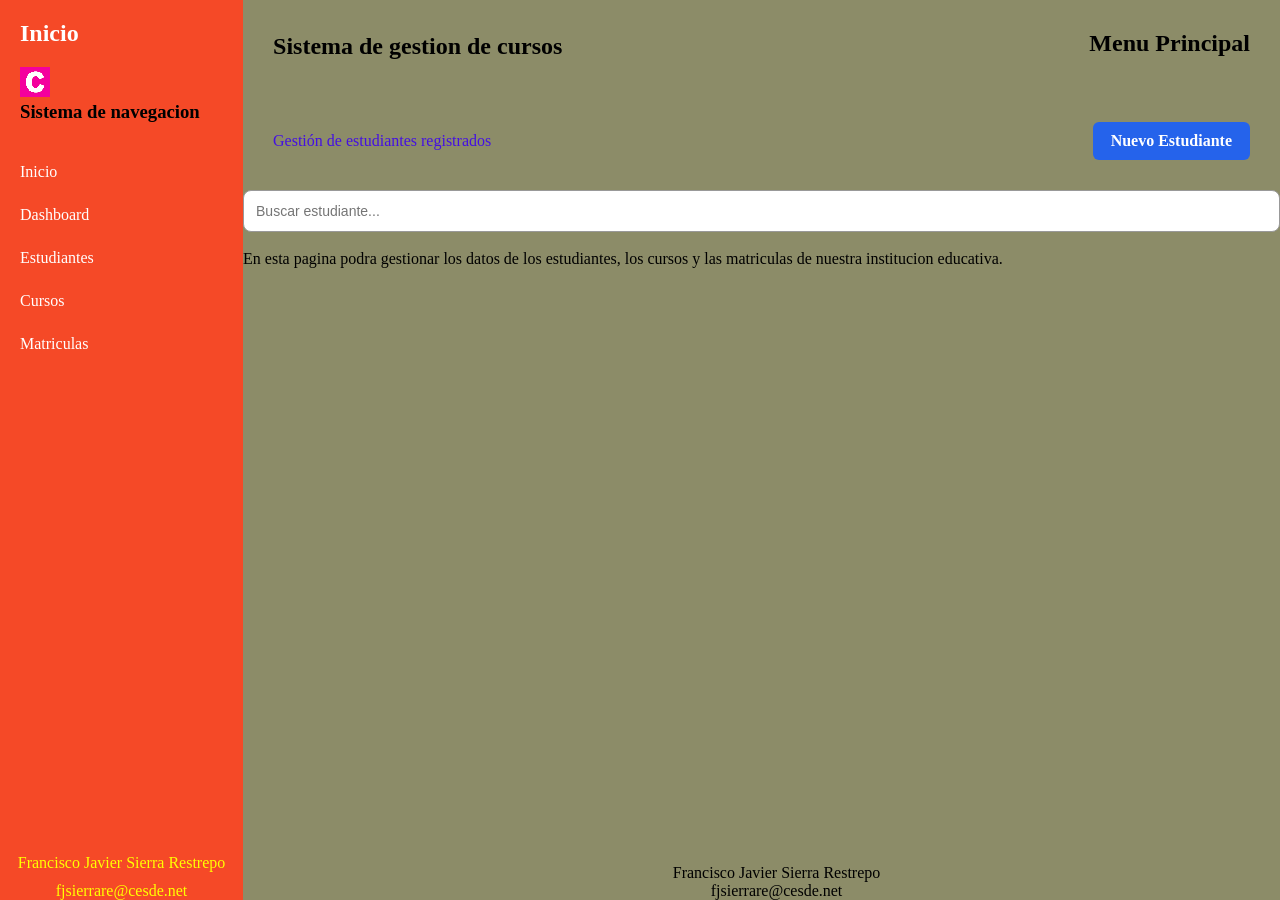
==== FranciscoSierra/index.html @ 2c48fd1b "Reorganizar estructura de carpetas, rutas relativas y clases" ====
<!doctype html>
<html lang="en">
  <head>
    <meta charset="UTF-8" />
    <meta name="viewport" content="width=device-width, initial-scale=1.0" />
    <link rel="stylesheet" href="css/styles.css" />
    <title>Mi primera pagina</title>
    </style>
  </head>
  <body class="Body">
      <aside class="Sidebar">
        <header class="Sidebar-header">
          <h1 class="tittle-sidebar">Inicio</h1>
          <div class="logo">
            <img
              src="img/Cesde.png"
              alt="Logo"
            />
            <h3>Sistema de navegacion</h3>
          </div>
        </header>
        <nav class="nav">
          <ul class="menu">
            <li><a href="index.html" class="activo">Inicio</a></li>
            <li><a href="pages/dashboard.html">Dashboard</a></li>
            <li><a href="pages/estudiantes.html">Estudiantes</a></li>
            <li><a href="pages/cursos.html">Cursos</a></li>
            <li><a href="pages/matriculas.html">Matriculas</a></li>
          </ul>
        </nav>
        <footer class="Sidebar-footer">
          <p>Francisco Javier Sierra Restrepo</p>
          <p>fjsierrare@cesde.net</p>
        </footer>
      </aside>
      <main class="Main">
        <header class="Header-main">
          <h2>Sistema de gestion de cursos</h2>
          <h1>Menu Principal</h1>
        </header>
        <div class="Header-main">
          <div>
            <p>Gestión de estudiantes registrados</p>
          </div>
          <a href="#" class="btn-principal"> Nuevo Estudiante </a>
        </div>

        <input
          class="Buscador"
          type="text"
          placeholder="Buscar estudiante..."
        />
        <div class="Main-div2">
          <p>
            En esta pagina podra gestionar los datos de los estudiantes, los
            cursos y las matriculas de nuestra institucion educativa.
          </p>
        </div>
        <footer class="Footer-main">
          <p>Francisco Javier Sierra Restrepo</p>
          <p>fjsierrare@cesde.net</p>
        </footer>
      </main>
  </body>
</html>
---- FranciscoSierra/css/styles.css ----
* {
          box-sizing: border-box;
          margin: 0;
          padding: 0;
        }
        .Body {
          display: flex;
        }
        .Sidebar {
          width: 300px;
          height: 100vh;
          background-color: #f54927;
          display: flex;
          flex-direction: column;
        }
        .main {
          width: 100%;
          display: flex;
          flex-direction: column;
          background-color: #8c8c68;
          margin: 20px;
        }
        .tittle-sidebar {
          color: white;
          text-align: justify;
          margin: 20px;
        }
        .logo {
          margin: 20px;
          text-align: justify;
        }
        .nav {
          flex: 1;
        }
        .nav a {
          color: white;
          text-decoration: none;
        }
        .menu {
          display: flex;
          flex-direction: column;
          gap: 25px;
          margin-top: 20px;
          margin-bottom: 30px;
          margin-left: 20px;
          list-style: none;
        }
        .Sidebar-footer {
          display: flex;
          flex-direction: column;
          gap: 10px;
          align-items: center;
          color: yellow;
        }
        .Main {
          width: 100%;
          background-color: #8c8c68;
          display: flex;
          flex-direction: column;
        }
        .main-div{
          display: flex;
          flex-direction: column;
          margin: 30px;
          flex: 1;
        }
        .Header-main {
          display: flex;
          justify-content: space-between;
          align-items: center;          
          margin: 30px;
        }
        .Header-main h1 {
          margin-bottom: 5px;
          font-size: 24px;
        }
        .Header-main p {
          color: #4410e2;
        }
        .btn-principal {
          text-decoration: none;
          background: #2563eb;
          color: white;
          padding: 10px 18px;
          border-radius: 6px;
          font-weight: 600;
        }
        .btn-principal:hover {
          background: #1d4ed8;
        }
        .Buscador {
          width: 100%;
          padding: 12px;
          border: 1px solid #999;
          border-radius: 8px;
          margin-bottom: 18px;
          font-size: 14px;
        } 
        .tabla{
          flex: 1;
        }
        table {
          background: white;
          border-radius: 12px;
          overflow: hidden;
          border: 1px solid #e5e7eb;
          width: 100%;
          border-collapse: collapse;
        }
        th {
          background-color: red;
          text-align: left;
          padding: 16px;
          font-weight: 700;
        }

        td {
          padding: 16px;
          background-color: orange;
        }

        tbody tr {
          border-top: 1px solid #e5e7eb;
        }
        .editar {
          color: blue;
          text-decoration: none;
          margin-right: 10px;
        }
        .eliminar {
          color: red;
          text-decoration: none;
        }
        .Header-main {
          margin: 30px;
        }
        .Footer-main {
          margin-left: 30px;
          text-align: center;
        }
        .espacio-tabla {
          flex: 1;
        }
        .Todas-las-card {
          display: grid;
          grid-template-columns: repeat(3, 1fr);
          gap: 20px;
        }
        .card {
        background-color: rgb(222, 210, 210);
        border-radius: 12px;
        padding: 20px;
        min-height: 110px;
        border: 1px solid #e5e7eb;
      }
      .card h2 {
        font-size: 24px;
        margin-top: 10px;
      }
      .badge {
        display: inline-block;
        padding: 8px 12px;
        border-radius: 8px;
        font-size: 12px;
        font-weight: bold;
      }
      .azul {
        background-color: #3498db;
        color: white;
      }
      .naranja {
        background-color: #e67e22;
        color: white;
      }
      .rojo {
        background-color: #e74c3c;
        color: white;
      }
      .verde {
        background-color: #2ecc71;
        color: white;
      }
      .amarillo {
        background-color: #f1c40f;
        color: white;
      }
      .gris {
        background-color: #95a5a6;
        color: white;
      }
      .Main-div2{
        flex: 1;
      }
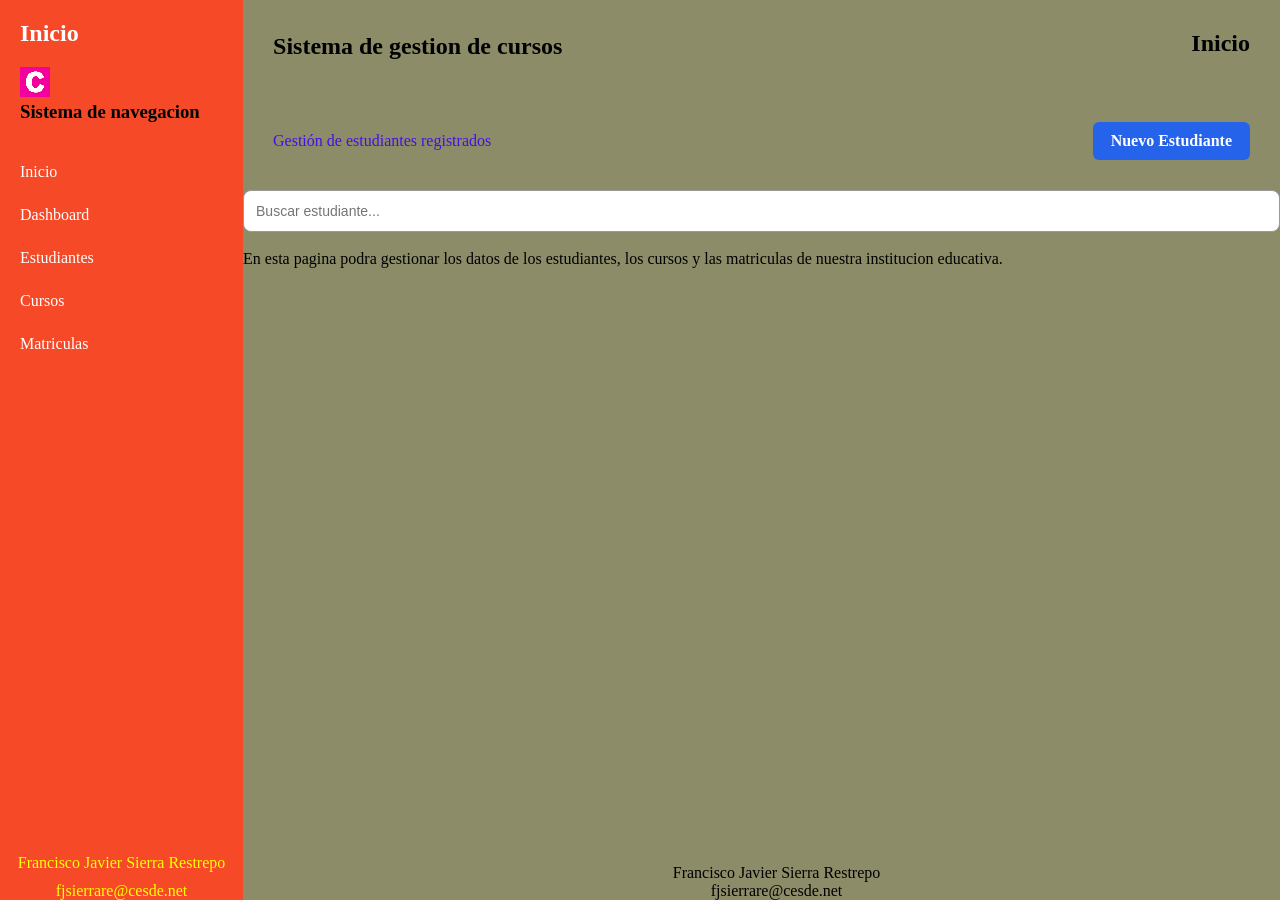
==== commit c899adf5: "Formulario estudiantes" ====
--- a/FranciscoSierra/index.html
+++ b/FranciscoSierra/index.html
@@ -36,7 +36,7 @@
       <main class="Main">
         <header class="Header-main">
           <h2>Sistema de gestion de cursos</h2>
-          <h1>Menu Principal</h1>
+          <h1>Inicio</h1>
         </header>
         <div class="Header-main">
           <div>
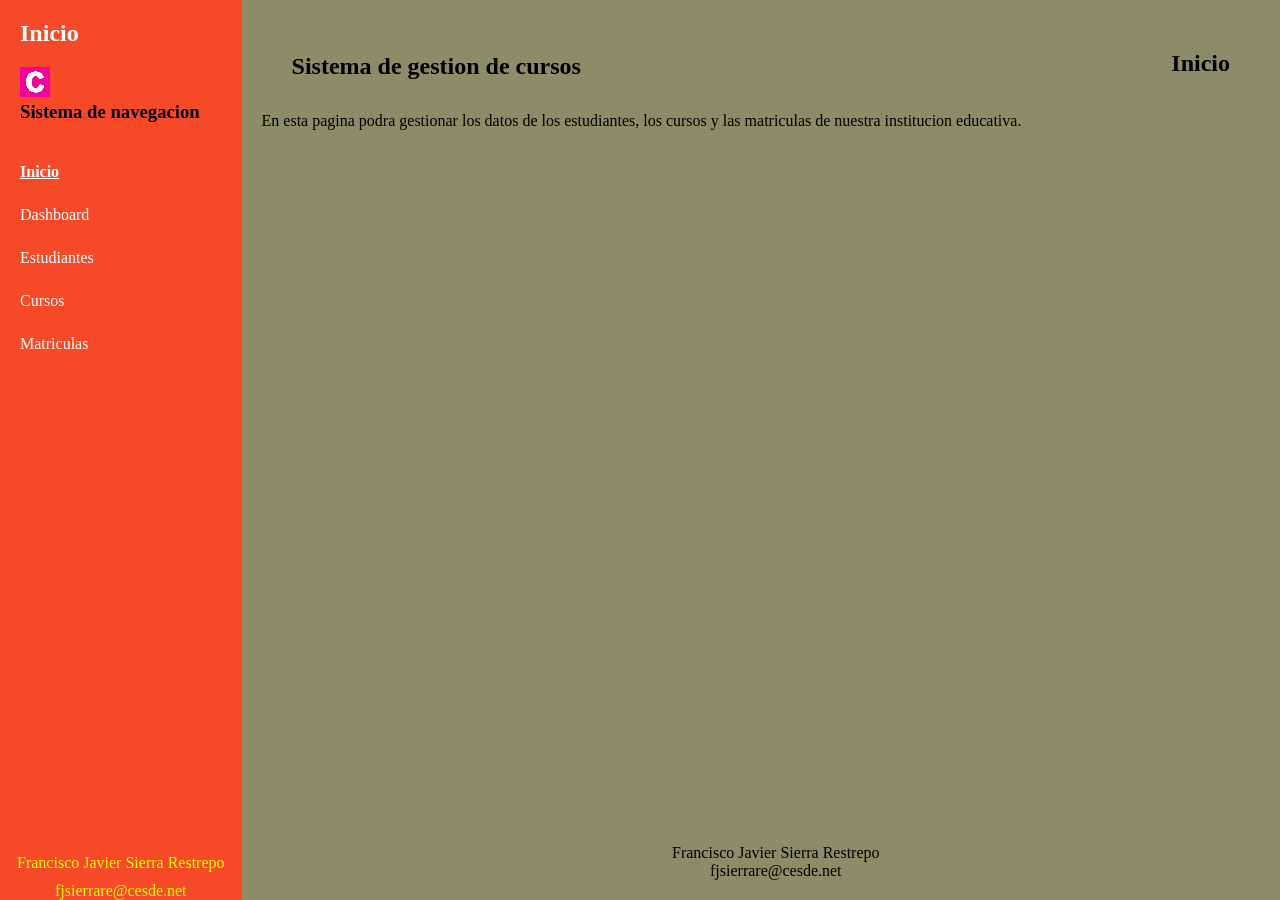
==== commit bae63314: "Limpiar CSS y agregar estidlo al enlace activo" ====
--- a/FranciscoSierra/index.html
+++ b/FranciscoSierra/index.html
@@ -1,11 +1,10 @@
 <!doctype html>
-<html lang="en">
+<html lang="es">
   <head>
     <meta charset="UTF-8" />
     <meta name="viewport" content="width=device-width, initial-scale=1.0" />
     <link rel="stylesheet" href="css/styles.css" />
-    <title>Mi primera pagina</title>
-    </style>
+    <title>Sistema de gestion de cursos</title>
   </head>
   <body class="Body">
       <aside class="Sidebar">
@@ -38,18 +37,6 @@
           <h2>Sistema de gestion de cursos</h2>
           <h1>Inicio</h1>
         </header>
-        <div class="Header-main">
-          <div>
-            <p>Gestión de estudiantes registrados</p>
-          </div>
-          <a href="#" class="btn-principal"> Nuevo Estudiante </a>
-        </div>
-
-        <input
-          class="Buscador"
-          type="text"
-          placeholder="Buscar estudiante..."
-        />
         <div class="Main-div2">
           <p>
             En esta pagina podra gestionar los datos de los estudiantes, los
--- a/FranciscoSierra/css/styles.css
+++ b/FranciscoSierra/css/styles.css
@@ -12,13 +12,6 @@
           background-color: #f54927;
           display: flex;
           flex-direction: column;
-        }
-        .main {
-          width: 100%;
-          display: flex;
-          flex-direction: column;
-          background-color: #8c8c68;
-          margin: 20px;
         }
         .tittle-sidebar {
           color: white;
@@ -35,6 +28,10 @@
         .nav a {
           color: white;
           text-decoration: none;
+        }
+        .nav a.activo {
+          font-weight: bold;
+          text-decoration: underline;
         }
         .menu {
           display: flex;
@@ -57,12 +54,16 @@
           background-color: #8c8c68;
           display: flex;
           flex-direction: column;
+          padding: 20px;
         }
         .main-div{
           display: flex;
           flex-direction: column;
           margin: 30px;
           flex: 1;
+        }
+        .main-tittle {
+        margin: 30px 30px 0;
         }
         .Header-main {
           display: flex;
@@ -131,9 +132,7 @@
           color: red;
           text-decoration: none;
         }
-        .Header-main {
-          margin: 30px;
-        }
+
         .Footer-main {
           margin-left: 30px;
           text-align: center;
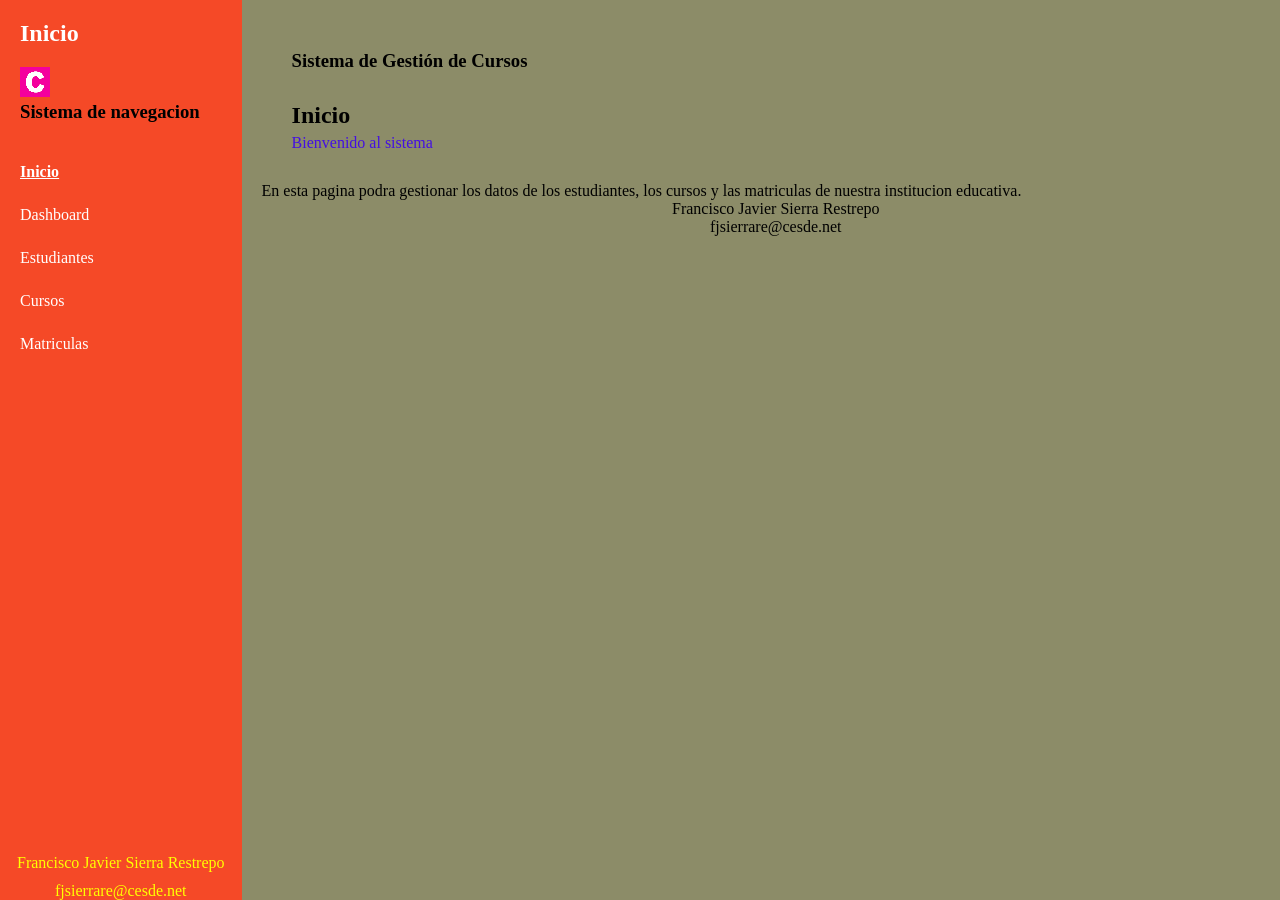
==== commit 6d94b81e: "Formulario cursos" ====
--- a/FranciscoSierra/index.html
+++ b/FranciscoSierra/index.html
@@ -33,11 +33,15 @@
         </footer>
       </aside>
       <main class="Main">
-        <header class="Header-main">
-          <h2>Sistema de gestion de cursos</h2>
-          <h1>Inicio</h1>
-        </header>
-        <div class="Main-div2">
+        <div class="main-tittle">
+          <h3>Sistema de Gestión de Cursos</h3>
+        </div>
+        <div class="Header-main">
+          <div>
+            <h1>Inicio</h1>
+            <p>Bienvenido al sistema</p>
+          </div>
+        </div>
           <p>
             En esta pagina podra gestionar los datos de los estudiantes, los
             cursos y las matriculas de nuestra institucion educativa.
--- a/FranciscoSierra/css/styles.css
+++ b/FranciscoSierra/css/styles.css
@@ -1,192 +1,192 @@
 * {
-          box-sizing: border-box;
-          margin: 0;
-          padding: 0;
-        }
-        .Body {
-          display: flex;
-        }
-        .Sidebar {
-          width: 300px;
-          height: 100vh;
-          background-color: #f54927;
-          display: flex;
-          flex-direction: column;
-        }
-        .tittle-sidebar {
-          color: white;
-          text-align: justify;
-          margin: 20px;
-        }
-        .logo {
-          margin: 20px;
-          text-align: justify;
-        }
-        .nav {
-          flex: 1;
-        }
-        .nav a {
-          color: white;
-          text-decoration: none;
-        }
-        .nav a.activo {
-          font-weight: bold;
-          text-decoration: underline;
-        }
-        .menu {
-          display: flex;
-          flex-direction: column;
-          gap: 25px;
-          margin-top: 20px;
-          margin-bottom: 30px;
-          margin-left: 20px;
-          list-style: none;
-        }
-        .Sidebar-footer {
-          display: flex;
-          flex-direction: column;
-          gap: 10px;
-          align-items: center;
-          color: yellow;
-        }
-        .Main {
-          width: 100%;
-          background-color: #8c8c68;
-          display: flex;
-          flex-direction: column;
-          padding: 20px;
-        }
-        .main-div{
-          display: flex;
-          flex-direction: column;
-          margin: 30px;
-          flex: 1;
-        }
-        .main-tittle {
-        margin: 30px 30px 0;
-        }
-        .Header-main {
-          display: flex;
-          justify-content: space-between;
-          align-items: center;          
-          margin: 30px;
-        }
-        .Header-main h1 {
-          margin-bottom: 5px;
-          font-size: 24px;
-        }
-        .Header-main p {
-          color: #4410e2;
-        }
-        .btn-principal {
-          text-decoration: none;
-          background: #2563eb;
-          color: white;
-          padding: 10px 18px;
-          border-radius: 6px;
-          font-weight: 600;
-        }
-        .btn-principal:hover {
-          background: #1d4ed8;
-        }
-        .Buscador {
-          width: 100%;
-          padding: 12px;
-          border: 1px solid #999;
-          border-radius: 8px;
-          margin-bottom: 18px;
-          font-size: 14px;
-        } 
-        .tabla{
-          flex: 1;
-        }
-        table {
-          background: white;
-          border-radius: 12px;
-          overflow: hidden;
-          border: 1px solid #e5e7eb;
-          width: 100%;
-          border-collapse: collapse;
-        }
-        th {
-          background-color: red;
-          text-align: left;
-          padding: 16px;
-          font-weight: 700;
-        }
+  box-sizing: border-box;
+  margin: 0;
+  padding: 0;
+}
+.Body {
+  display: flex;
+}
+.Sidebar {
+  width: 300px;
+  height: 100vh;
+  background-color: #f54927;
+  display: flex;
+  flex-direction: column;
+}
+.tittle-sidebar {
+  color: white;
+  text-align: justify;
+  margin: 20px;
+}
+.logo {
+  margin: 20px;
+  text-align: justify;
+}
+.nav {
+  flex: 1;
+}
+.nav a {
+  color: white;
+  text-decoration: none;
+}
+.nav a.activo {
+  font-weight: bold;
+  text-decoration: underline;
+}
+.menu {
+  display: flex;
+  flex-direction: column;
+  gap: 25px;
+  margin-top: 20px;
+  margin-bottom: 30px;
+  margin-left: 20px;
+  list-style: none;
+}
+.Sidebar-footer {
+  display: flex;
+  flex-direction: column;
+  gap: 10px;
+  align-items: center;
+  color: yellow;
+}
+.Main {
+  width: 100%;
+  background-color: #8c8c68;
+  display: flex;
+  flex-direction: column;
+  padding: 20px;
+}
+.main-div {
+  display: flex;
+  flex-direction: column;
+  margin: 30px;
+  flex: 1;
+}
+.main-tittle {
+  margin: 30px 30px 0;
+}
+.Header-main {
+  display: flex;
+  justify-content: space-between;
+  align-items: center;
+  margin: 30px;
+}
+.Header-main h1 {
+  margin-bottom: 5px;
+  font-size: 24px;
+}
+.Header-main p {
+  color: #4410e2;
+}
+.btn-principal {
+  text-decoration: none;
+  background: #2563eb;
+  color: white;
+  padding: 10px 18px;
+  border-radius: 6px;
+  font-weight: 600;
+}
+.btn-principal:hover {
+  background: #1d4ed8;
+}
+.Buscador {
+  width: 100%;
+  padding: 12px;
+  border: 1px solid #999;
+  border-radius: 8px;
+  margin-bottom: 18px;
+  font-size: 14px;
+}
+.tabla {
+  flex: 1;
+}
+table {
+  background: white;
+  border-radius: 12px;
+  overflow: hidden;
+  border: 1px solid #e5e7eb;
+  width: 100%;
+  border-collapse: collapse;
+}
+th {
+  background-color: red;
+  text-align: left;
+  padding: 16px;
+  font-weight: 700;
+}
 
-        td {
-          padding: 16px;
-          background-color: orange;
-        }
+td {
+  padding: 16px;
+  background-color: orange;
+}
 
-        tbody tr {
-          border-top: 1px solid #e5e7eb;
-        }
-        .editar {
-          color: blue;
-          text-decoration: none;
-          margin-right: 10px;
-        }
-        .eliminar {
-          color: red;
-          text-decoration: none;
-        }
+tbody tr {
+  border-top: 1px solid #e5e7eb;
+}
+.editar {
+  color: blue;
+  text-decoration: none;
+  margin-right: 10px;
+}
+.eliminar {
+  color: red;
+  text-decoration: none;
+}
 
-        .Footer-main {
-          margin-left: 30px;
-          text-align: center;
-        }
-        .espacio-tabla {
-          flex: 1;
-        }
-        .Todas-las-card {
-          display: grid;
-          grid-template-columns: repeat(3, 1fr);
-          gap: 20px;
-        }
-        .card {
-        background-color: rgb(222, 210, 210);
-        border-radius: 12px;
-        padding: 20px;
-        min-height: 110px;
-        border: 1px solid #e5e7eb;
-      }
-      .card h2 {
-        font-size: 24px;
-        margin-top: 10px;
-      }
-      .badge {
-        display: inline-block;
-        padding: 8px 12px;
-        border-radius: 8px;
-        font-size: 12px;
-        font-weight: bold;
-      }
-      .azul {
-        background-color: #3498db;
-        color: white;
-      }
-      .naranja {
-        background-color: #e67e22;
-        color: white;
-      }
-      .rojo {
-        background-color: #e74c3c;
-        color: white;
-      }
-      .verde {
-        background-color: #2ecc71;
-        color: white;
-      }
-      .amarillo {
-        background-color: #f1c40f;
-        color: white;
-      }
-      .gris {
-        background-color: #95a5a6;
-        color: white;
-      }
-      .Main-div2{
-        flex: 1;
-      }+.Footer-main {
+  margin-left: 30px;
+  text-align: center;
+}
+.espacio-tabla {
+  flex: 1;
+}
+.Todas-las-card {
+  display: grid;
+  grid-template-columns: repeat(3, 1fr);
+  gap: 20px;
+}
+.card {
+  background-color: rgb(222, 210, 210);
+  border-radius: 12px;
+  padding: 20px;
+  min-height: 110px;
+  border: 1px solid #e5e7eb;
+}
+.card h2 {
+  font-size: 24px;
+  margin-top: 10px;
+}
+.badge {
+  display: inline-block;
+  padding: 8px 12px;
+  border-radius: 8px;
+  font-size: 12px;
+  font-weight: bold;
+}
+.azul {
+  background-color: #3498db;
+  color: white;
+}
+.naranja {
+  background-color: #e67e22;
+  color: white;
+}
+.rojo {
+  background-color: #e74c3c;
+  color: white;
+}
+.verde {
+  background-color: #2ecc71;
+  color: white;
+}
+.amarillo {
+  background-color: #f1c40f;
+  color: white;
+}
+.gris {
+  background-color: #95a5a6;
+  color: white;
+}
+.Main-div2 {
+  flex: 1;
+}
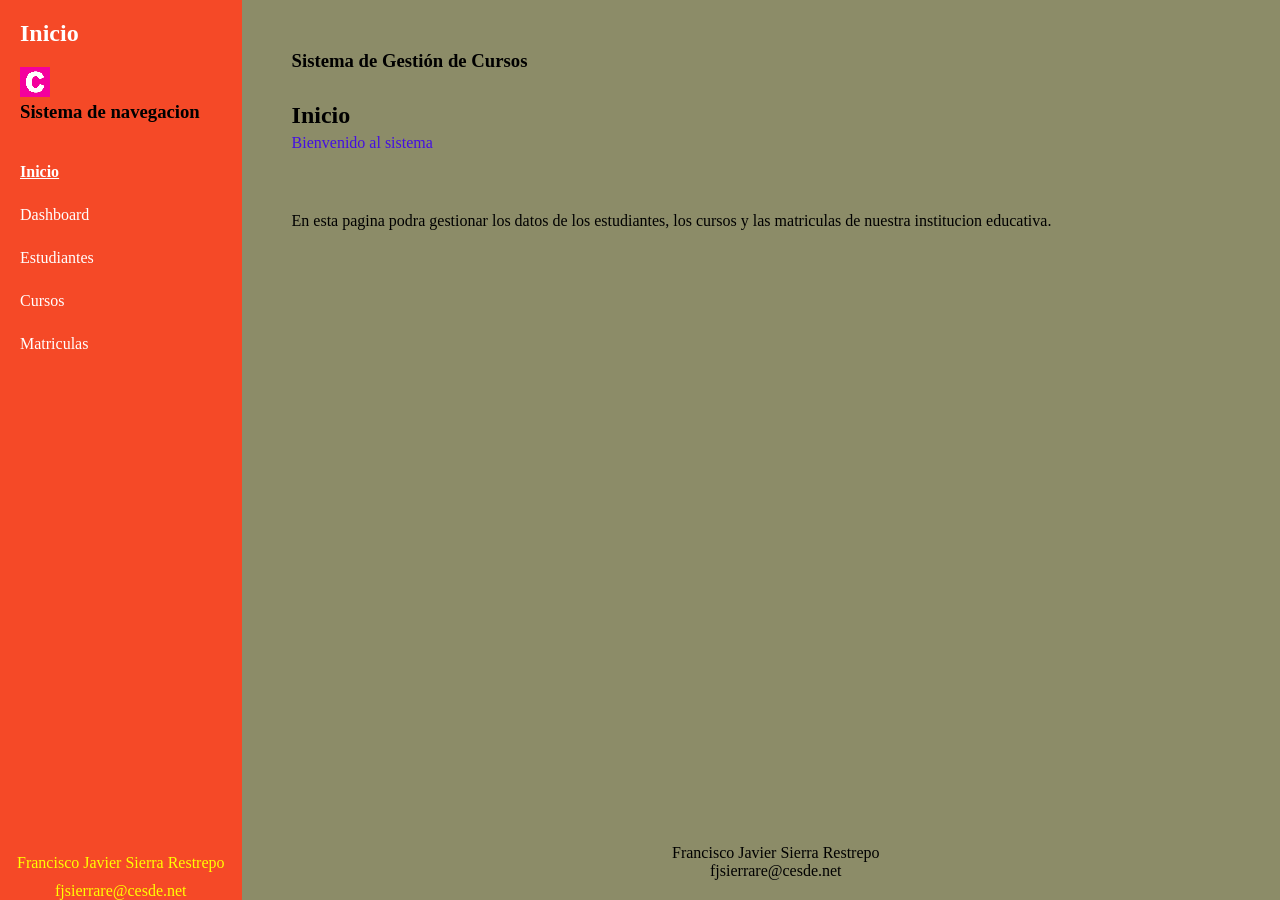
==== commit de9eb3fd: "Correcciones finales" ====
--- a/FranciscoSierra/index.html
+++ b/FranciscoSierra/index.html
@@ -42,6 +42,7 @@
             <p>Bienvenido al sistema</p>
           </div>
         </div>
+        <div class="main-div">
           <p>
             En esta pagina podra gestionar los datos de los estudiantes, los
             cursos y las matriculas de nuestra institucion educativa.
--- a/FranciscoSierra/css/styles.css
+++ b/FranciscoSierra/css/styles.css
@@ -190,3 +190,41 @@
 .Main-div2 {
   flex: 1;
 }
+
+.aviso {
+  display: none;
+  position: fixed;
+  top: 20px;
+  right: 20px;
+  background-color: #2ecc71;
+  color: white;
+  padding: 15px 20px;
+  border-radius: 8px;
+  box-shadow: 0 4px 12px rgba(0, 0, 0, 0.3);
+  gap: 15px;
+  align-items: center;
+  z-index: 100;
+}
+#eliminado:target {
+  display: flex;
+}
+.aviso-cerrar {
+  color: white;
+  text-decoration: none;
+  font-weight: bold;
+}
+.filtros {
+  display: flex;
+  gap: 10px;
+  margin-bottom: 18px;
+}
+.filtros .Buscador {
+  flex: 1;
+  margin-bottom: 0;
+}
+.filtro-estado {
+  padding: 12px;
+  border: 1px solid #999;
+  border-radius: 8px;
+  font-size: 14px;
+}
